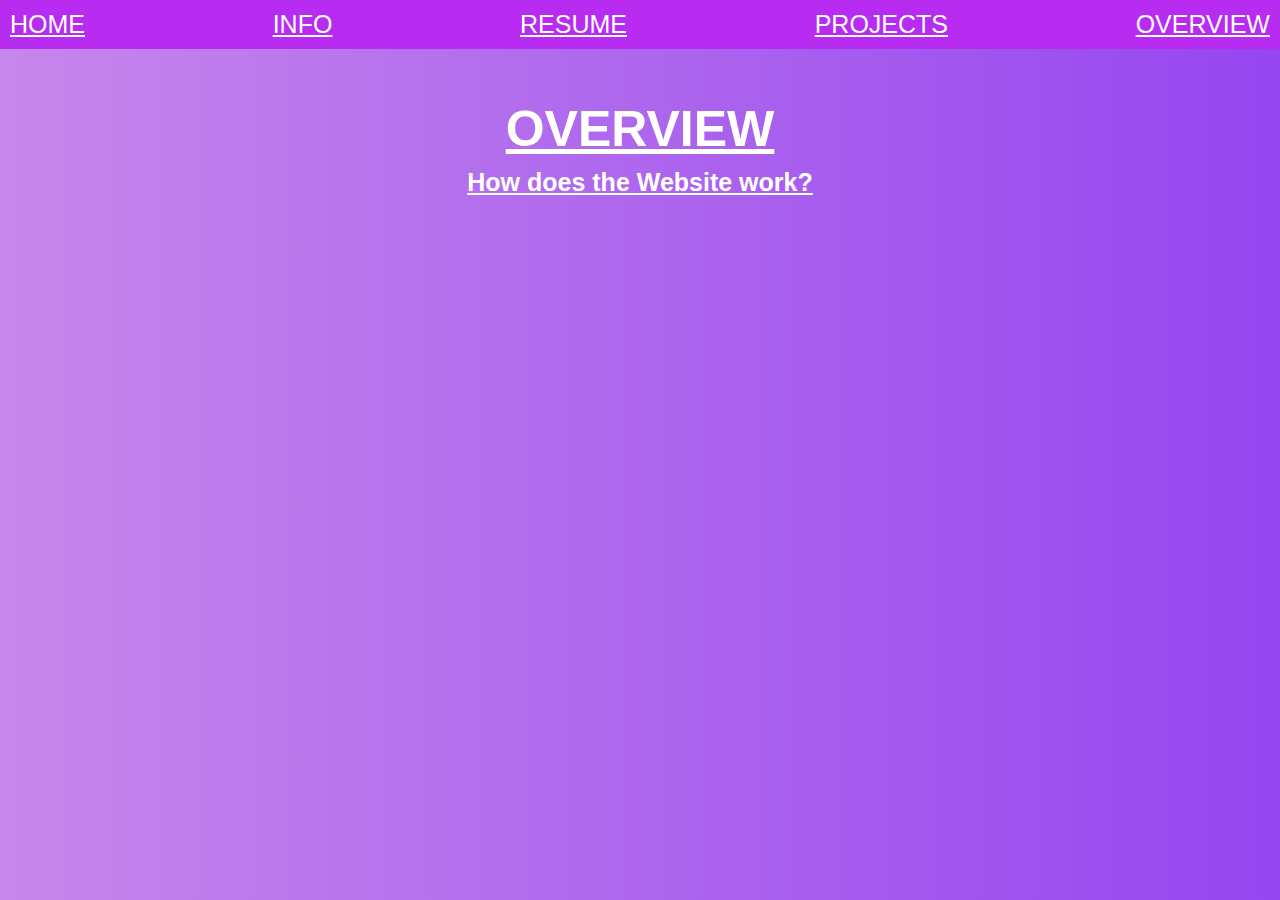
==== pages/overview/index.html @ 31705a44 "feat(index): create the body of the webpage feat(style): design the webpage" ====
<!DOCTYPE html>
<html lang="en">
<head>
    <meta charset="UTF-8">
    <meta name="viewport" content="width=device-width, initial-scale=1.0">
    <title>Document</title>
    <link rel="stylesheet" href="./assets/css/style.css">
</head>
<body>
    <header>
        <a href="../../index.html">HOME</a>
        <a href="../info/index.html">INFO</a>
        <a href="../resume/index.html">RESUME</a>
        <a href="../projects/index.html">PROJECTS</a>
        <a href="../overview/index.html">OVERVIEW</a>
    </header>
    <section class="introduction">
        <h1>OVERVIEW</h1>
        <h2>How does the Website work?</h2>
    </section>
</body>
</html>
---- pages/overview/assets/css/style.css ----
* {
    padding: 0;
    margin: 0;
}

header {
    display: flex;
    justify-content: space-between;
    align-items: center;
    position: fixed;
    width: 100%;
    background-color: rgb(184, 43, 240);
    z-index: 999;
    & a{
        padding: 10px;
        font-size: 25px;
        color: white;
        transition: .25s ease-in-out;
        border-radius: 25%;
        font-family: 'Gill Sans', 'Gill Sans MT', Calibri, 'Trebuchet MS', sans-serif;
        &:hover{
            background-color: rgb(74, 0, 109);
        }
    }
}

body{
    background-image: linear-gradient(to right, rgb(198, 135, 235), rgb(149, 70, 240));
    background-attachment: fixed;
}

section.introduction{
    & h1{
        text-align: center;
        font-size: 50px;
        text-decoration: underline;
        padding-top: 100px;
        color: white;
        font-family:'Gill Sans', 'Gill Sans MT', Calibri, 'Trebuchet MS', sans-serif
    }
    & h2{
        text-align: center;
        font-size: 25px;
        text-decoration: underline;
        padding-top: 10px;
        margin-bottom: 25px;
        color: white;
        font-family:'Gill Sans', 'Gill Sans MT', Calibri, 'Trebuchet MS', sans-serif
    }
}
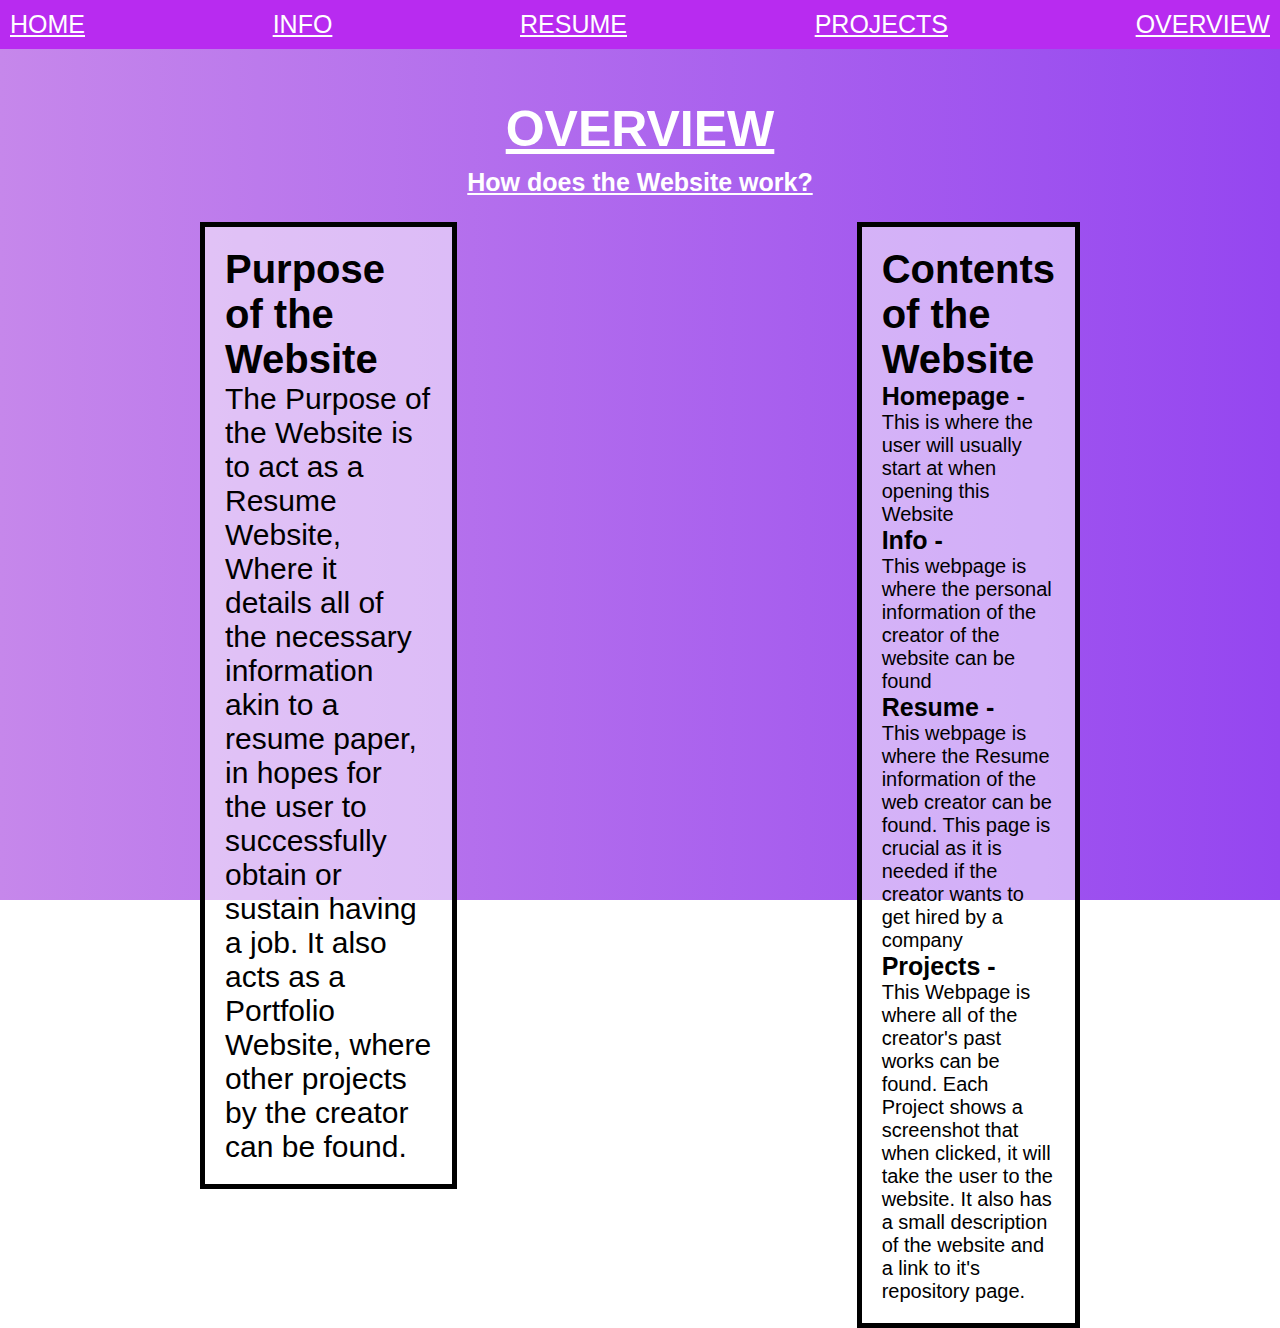
==== commit d78cbb33: "refactor(overview index): redo the main section of the overview page refactor(overview style): redes" ====
--- a/pages/overview/index.html
+++ b/pages/overview/index.html
@@ -18,5 +18,35 @@
         <h1>OVERVIEW</h1>
         <h2>How does the Website work?</h2>
     </section>
+    <section class="overview">
+        <div class="purpose">
+            <h1>
+                Purpose of the Website
+            </h1>
+            <h4>
+                The Purpose of the Website is to act as a Resume Website, Where it details all of the
+                necessary information akin to a resume paper, in hopes for the user to successfully obtain
+                or sustain having a job. It also acts as a Portfolio Website, where other projects by the
+                creator can be found.
+            </h4>
+        </div>
+        <div class="content">
+            <h1>
+                Contents of the Website
+            </h1>
+            <h4>Homepage - </h4> <p>This is where the user will usually start at when opening this Website</p>
+            <h4>Info - </h4> <p>This webpage is where the personal information of the creator of the website can be found</p>
+            <h4>Resume - </h4>
+            <p>
+                This webpage is where the Resume information of the web creator can be found.
+                This page is crucial as it is needed if the creator wants to get hired by a company
+            </p>
+            <h4>Projects - </h4>
+            <p>
+                This Webpage is where all of the creator's past works can be found. Each Project shows a screenshot that when clicked,
+                it will take the user to the website. It also has a small description of the website and a link to it's repository page.
+            </p>
+        </div>
+    </section>
 </body>
 </html>--- a/pages/overview/assets/css/style.css
+++ b/pages/overview/assets/css/style.css
@@ -47,4 +47,51 @@
         color: white;
         font-family:'Gill Sans', 'Gill Sans MT', Calibri, 'Trebuchet MS', sans-serif
     }
+}
+
+section.overview{
+    display: flex;
+}
+
+section.overview .purpose{
+    border: 5px solid black;
+    background-color: rgba(255, 255, 255, 0.534);
+    padding: 20px;
+    height: 100%;
+    margin-left: 200px;
+    margin-right: 200px;
+    padding: 20px;
+    & h1{
+        font-size: 40px;
+        font-family: 'Gill Sans', 'Gill Sans MT', Calibri, 'Trebuchet MS', sans-serif;
+    }
+    & h4{
+        font-size: 30px;
+        font-family: Arial, Helvetica, sans-serif;
+        font-weight: lighter;
+    }
+}
+
+section.overview .content{
+    border: 5px solid black;
+    background-color: rgba(255, 255, 255, 0.534);
+    padding: 20px;
+    height: 100%;
+    margin-left: 200px;
+    margin-right: 200px;
+    padding: 20px;
+    & h1{
+        font-size: 40px;
+        font-family: 'Gill Sans', 'Gill Sans MT', Calibri, 'Trebuchet MS', sans-serif;
+    }
+    & h4{
+        font-size: 25px;
+        font-family: Arial, Helvetica, sans-serif;
+        font-weight: bold;
+    }
+    & p{
+        font-size: 20px;
+        font-family: Arial, Helvetica, sans-serif;
+        font-weight: lighter;
+    }
 }